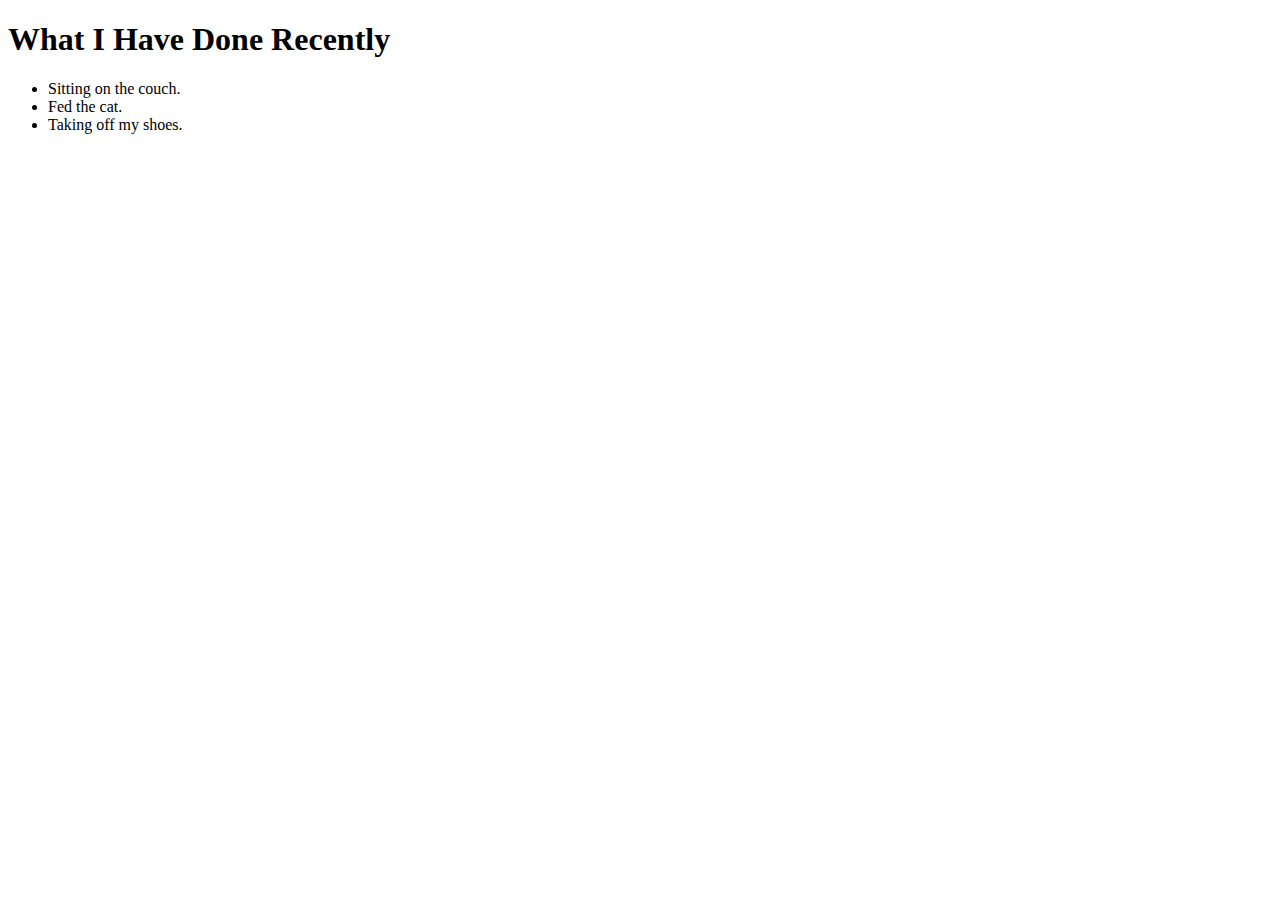
==== HW_I/index.html @ 4385c8fd "changed folder name" ====
<!DOCTYPE html>
<html lang="en">
  <head>
    <meta charset="utf-8">
    <title>Jack's First Website</title>
    <!-- <link rel="stylesheet" href="style.css">
    <script src="script.js"></script> -->
  </head>
  <body>
    <h1>What I Have Done Recently</h1>
    <ul>
      <li>Sitting on the couch.</li>
      <li>Fed the cat.</li>
      <li>Taking off my shoes.</li>
    </ul>
  </body>
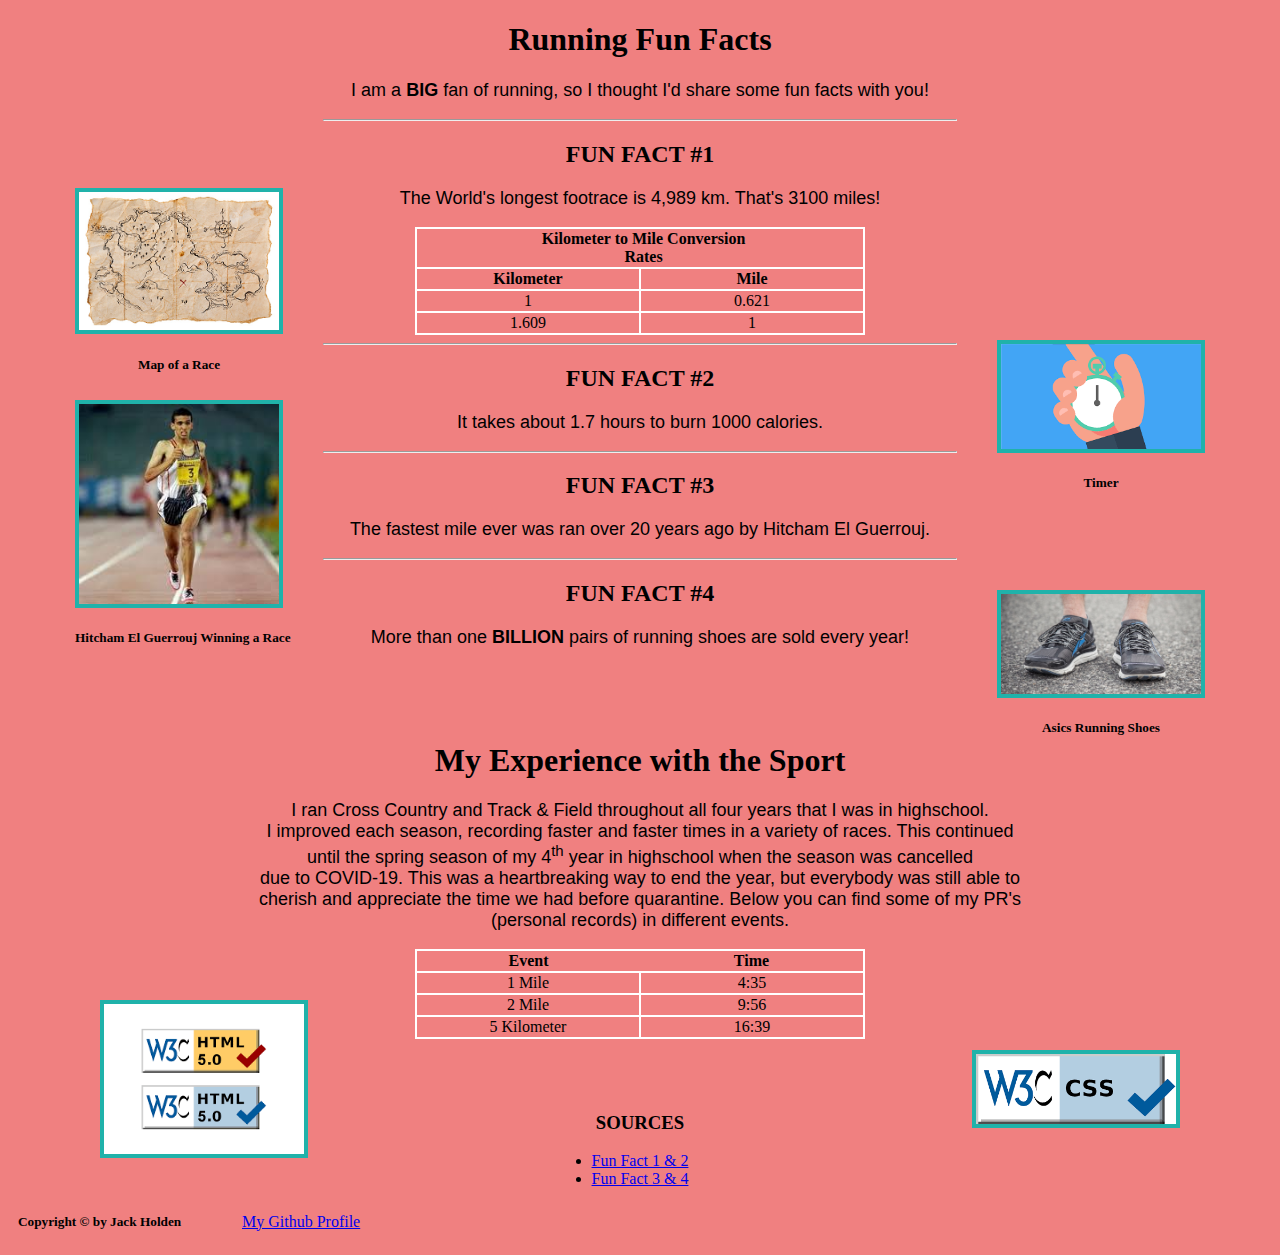
==== commit cd8fd47e: "rearranged files" ====
--- a/HW_I/index.html
+++ b/HW_I/index.html
@@ -1,16 +1,142 @@
+<!--
+File: index.html
+GUI Assignment: Creating Your First Web Page
+Jack Holden, UMass Lowell Computer Science, John_Holden@student.uml.edu
+Copyright (c) 2021 by Jack. All rights reserved. 
+This page was created for the purpose of sharing some facts about running
+with the world. It also contains some of my personal sentiment toward the
+sport and some of my race times. The contents of this page may be freely
+copied or excerpted for educational purposes with credit to the author.
+updated by JH on May 21, 2022 at 10:40 PM
+-->
 <!DOCTYPE html>
 <html lang="en">
-  <head>
+    <head>
     <meta charset="utf-8">
-    <title>Jack's First Website</title>
-    <!-- <link rel="stylesheet" href="style.css">
-    <script src="script.js"></script> -->
-  </head>
-  <body>
-    <h1>What I Have Done Recently</h1>
-    <ul>
-      <li>Sitting on the couch.</li>
-      <li>Fed the cat.</li>
-      <li>Taking off my shoes.</li>
-    </ul>
-  </body>+    <title>The Sport of Running</title>
+    <link rel="stylesheet" href="css/jackStyle.css">
+    </head>
+    <body>
+        <!-- 
+            This first section lists 4 fun facts about running separated by 
+            parital horizontal lines. Each fun fact is accompanied by a picture
+            that alternates on the left and right sides. Some facts are also paired
+            with a table.
+        -->
+        <h1>Running Fun Facts</h1>
+        <p>I am a <b>BIG</b> fan of running, so I thought I'd share some fun facts with you!</p>
+        <hr>
+        <h2>FUN FACT #1</h2>
+        <div class="left">
+            <img src="imgs/treasureMap.jpg" alt="Map of Race"/>
+            <h5>Map of a Race</h5>
+        </div>
+        <p>The World's longest footrace is 4,989 km. That's 3100 miles!</p>
+        <table class="borders">
+            <tr class="borders">
+                <th class="title">Kilometer to Mile Conversion Rates</th>
+                <th></th>
+            </tr>
+            <tr class="borders">
+                <th class="subTitle">Kilometer</th>
+                <th class="subTitle">Mile</th>
+            </tr>
+            <tr class="borders">
+                <td class="borders">1</td>
+                <td class="borders">0.621</td>
+            </tr>
+            <tr class="borders">
+                <td class="borders">1.609</td>
+                <td class="borders">1</td>
+            </tr>
+        </table>
+        <hr>
+        <h2>FUN FACT #2</h2>
+        <div class="right">
+            <img src="imgs/stopwatch.jpg" alt="Timer" />
+            <h5>Timer</h5>
+        </div>
+        <p>It takes about 1.7 hours to burn 1000 calories.</p>
+        <hr>
+        <h2>FUN FACT #3</h2>
+        <div class="left2">
+            <img src="imgs/elGuerrouj.jpg" alt="Hitcham El Guerrouj" />
+            <h5>Hitcham El Guerrouj Winning a Race</h5>
+        </div>
+        <p>The fastest mile ever was ran over 20 years ago by Hitcham El Guerrouj.</p>
+        <hr>
+        <h2>FUN FACT #4</h2>
+        <div class="right2">
+            <img src="imgs/closeUpRunningShoes.jpg" alt="Close Up Running Shoes" />
+            <h5>Asics Running Shoes</h5>
+        </div>
+        <p>More than one <b>BILLION</b> pairs of running shoes are sold every year!</p>
+        <br>
+        <br>
+        <br>
+        <!-- 
+            This next section contains an excerpt about my experience running throughout highschool
+            and also a table below it that shows my fastest times across a variety of different 
+            distances. This table uses the 'border' class so that each cell of the table has borders.
+         -->
+        <h1>My Experience with the Sport</h1>
+        <p>
+            I ran Cross Country and Track & Field throughout all four years that I was in highschool.<br>
+            I improved each season, recording faster and faster times in a variety of races. This continued<br>
+            until the spring season of my 4<sup>th</sup> year in highschool when the season was cancelled<br>
+            due to COVID-19. This was a heartbreaking way to end the year, but everybody was still able to <br>
+            cherish and appreciate the time we had before quarantine. Below you can find some of my PR's<br>
+            (personal records) in different events.
+        </p>
+        <table class="borders">
+            <tr class="borders">
+                <th class="subtitle">Event</th>
+                <th class="subtitle">Time</th>
+            </tr>
+            <tr class="borders">
+                <td class="borders">1 Mile</td>
+                <td class="borders">4:35</td>
+            </tr>
+            <tr class="borders">
+                <td class="borders">2 Mile</td>
+                <td class="borders">9:56</td>
+            </tr>
+            <tr class="borders">
+                <td class="borders">5 Kilometer</td>
+                <td class="borders">16:39</td>
+            </tr>
+        </table>
+        <br>
+        <br>
+        <br>
+        <!-- validation
+            This final section contains an unordered list of the sources that I used for
+            the fun facts and a footer for the page that credits me for creating it. It also
+            includes the validation symbols for HTML and CSS that I added after the website link
+            passed those checks.
+          -->
+        <div class="leftBottom">
+            <img src="imgs/htmlValidation.jpg" alt="HTML Validation" />
+        </div>
+        <div class="rightBottom">
+            <img src="imgs/cssValidation.jpg" alt="CSS Validation" />
+        </div>
+        <h3>SOURCES</h3>
+        <ul>
+            <li>
+                <a href="https://sworkit.com/workouts/86-unbelievable-facts-running">Fun Fact 1 & 2</a>
+            </li>
+            <li>
+              <a href="https://sport-seasons-blog.com/26-crazy-facts-running/">Fun Fact 3 & 4</a>
+            </li>
+        </ul>
+        <footer>
+          <table class="bottomLeft">
+              <tr>
+                  <td><h5>Copyright &copy; by Jack Holden</h5></td>  
+                  <td><a href="https://github.com/JHoldenCode">My Github Profile</a></td>
+              </tr>
+          </table>
+        </footer>
+  </body>
+</html>--- a/HW_I/css/jackStyle.css
+++ b/HW_I/css/jackStyle.css
@@ -0,0 +1,131 @@
+/*
+File: jackStyle.css
+GUI Assignment: Creating Your First Web Page
+Jack Holden, UMass Lowell Computer Science, John_Holden@student.uml.edu
+Copyright (c) 2021 by Jack. All rights reserved. 
+This page was created for the purpose of styline my page about
+running. The contents of this page may be freely
+copied or excerpted for educational purposes with credit to the author.
+updated by JH on May 21, 2022 at 10:40 PM
+*/
+/* styles the font of most text on the site */
+body {
+    text-align: center;
+    background-color: lightcoral;
+}
+
+p {
+    font-family:Verdana, Geneva, Tahoma, sans-serif;
+    font-size: large;
+}
+
+/* 
+    Creates a table with white borders around each cell and
+    centers the table. There is also an option to create 
+    a table with no borders at all 
+*/
+table {
+    text-align: center;
+    margin-left: auto;
+    margin-right: auto;
+    table-layout: fixed;
+    width: 450px;
+}
+
+table.bottomLeft {
+    text-align: left;
+}
+
+table.borders {
+    border: 2px solid white;
+    border-collapse: collapse;
+}
+  
+tr.borders {
+    border-bottom: 2px solid white;
+}
+
+/* Centers some text across multiple cells at the top of a table */
+th.title {
+    position: relative;
+    left: 115px;
+}
+
+th.subTitle {
+    border-left: 2px solid white;
+}
+
+td.borders {
+    border-left: 2px solid white;
+}
+
+hr {
+    width: 50%;
+}
+
+/* 
+    All images have a 4px blueish border and have the capabiity to
+    have a centered caption below them. Depending on which class is 
+    used (left/right), the image is placed on the left or right borders
+    of the screen
+*/
+img {
+    width: 200px;
+    height: auto;
+    border: 4px solid lightseagreen;
+    display: block;
+    text-align: justify;
+} 
+
+.left {
+    position: absolute;
+    left: 75px;
+}
+
+.left2 {
+    position: absolute;
+    left: 75px;
+    top: 400px;
+}
+
+.right {
+    position: absolute;
+    right: 75px;
+    top: 340px;
+}
+
+.right2 {
+    position: absolute;
+    right: 75px;
+    top: 590px;
+}
+
+.leftBottom {
+    position: absolute;
+    top: 1000px;
+    left: 100px;
+}
+
+.rightBottom {
+    position: absolute;
+    top: 1050px;
+    right: 100px;
+}
+
+/* All list elements are algined in the center of the page */
+ul {
+    display: table;
+    margin: 0 auto;
+    align-items: center;
+  }
+
+li {
+    position: relative;
+    right: 20px;
+}
+
+/* The footer elements are placed at the bottom left of the page */
+footer {
+    position: absolute;
+    left: 15px;
+}